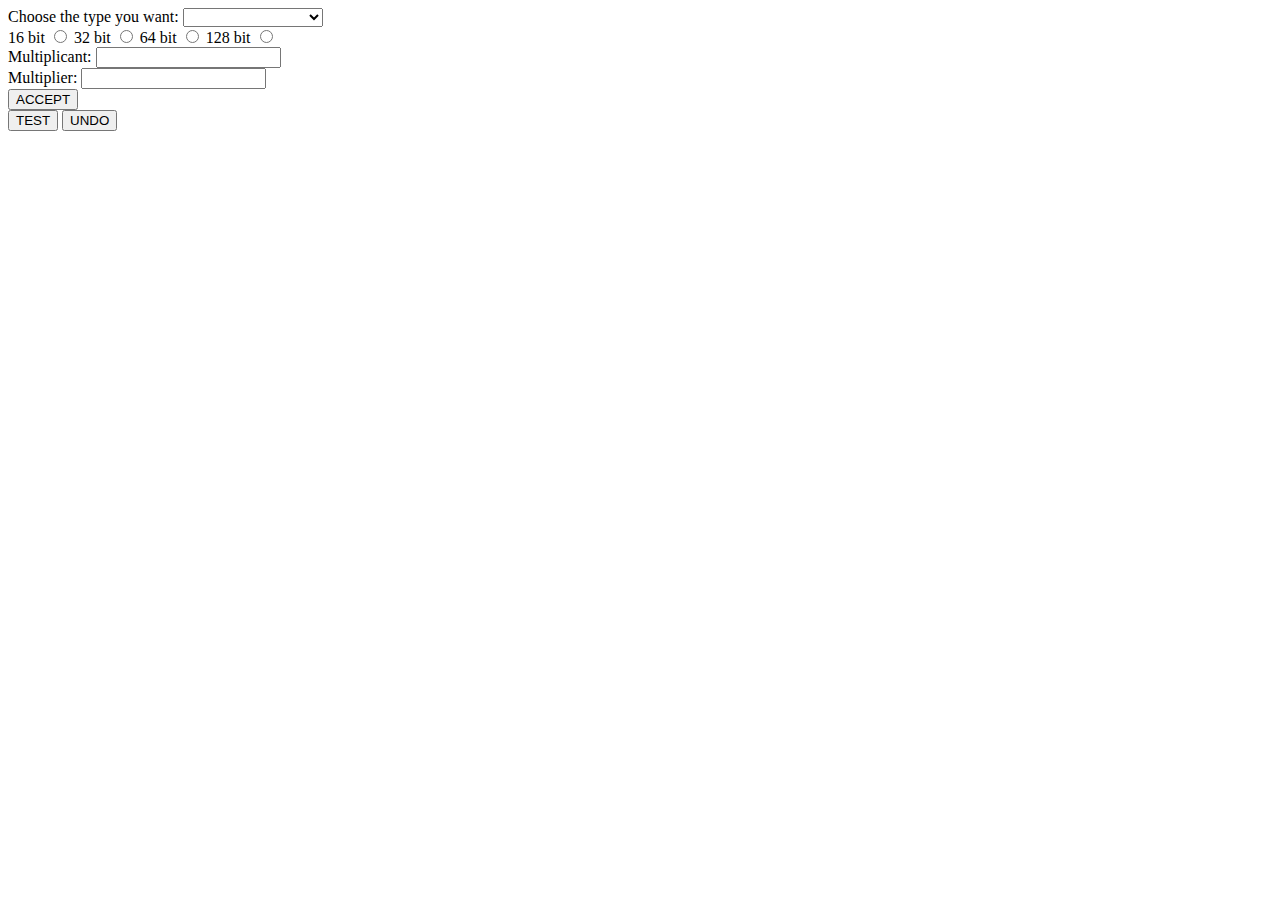
==== index.html @ 500faa07 "Move script file to the top with defer attribute for it to load after the page loads" ====
<!DOCTYPE html>
<html lang="en">
<head>
    <meta charset="UTF-8">
    <link rel="stylesheet" href="style.css">
    <meta http-equiv="X-UA-Compatible" content="IE=edge">
    <meta name="viewport" content="width=device-width, initial-scale=1.0">
    <script src="app.js" type="module" defer></script>
    <title>Document</title>
</head>
<body>
    <div class="container">

        <div class="form">
            <form >
                <div class="form-group">
                    <label for="type">Choose the type you want:</label>
                    <select id="type">
                        <option value="null"> </option>
                        <option value="multiplier">Multiplier</option>
                        <option value="multiplier-optimised">Optimised multiplier</option>
                        <option value="divider">Divider</option>
                        <option value="divider-optimised">Optimised divider</option>
                    </select>
                </div>

                <div class="form-group">
                    <label for="">
                        16 bit
                        <input type="radio" name="bits" value="16">
                    </label>
                
                    <label for="">
                        32 bit
                        <input type="radio" name="bits" value="32">
                    </label>

                    <label for="">
                        64 bit
                        <input type="radio" name="bits" value="64">
                    </label>

                    <label for="">
                        128 bit
                        <input type="radio" name="bits" value="64">
                    </label>
                </div>

                <div class="custom-dropdown">
                    <div class="form-group">
                        <label for="first-operand">Multiplicant:</label>
                        <input id="first-operand" type="number">
                    </div>
                    <div class="form-group">
                        <label for="second-operand">Multiplier:</label>
                        <input type="number" id="second-operand">
                    </div>
                </div>

                <button role = "submit" class="form-button">ACCEPT</button>
            </form>
        </div>
        <div id="main">
            
        </div>
        <button class="test" defer>TEST</button>
        <button class="undo" defer>UNDO</button>
    </div>

</body>
</html>
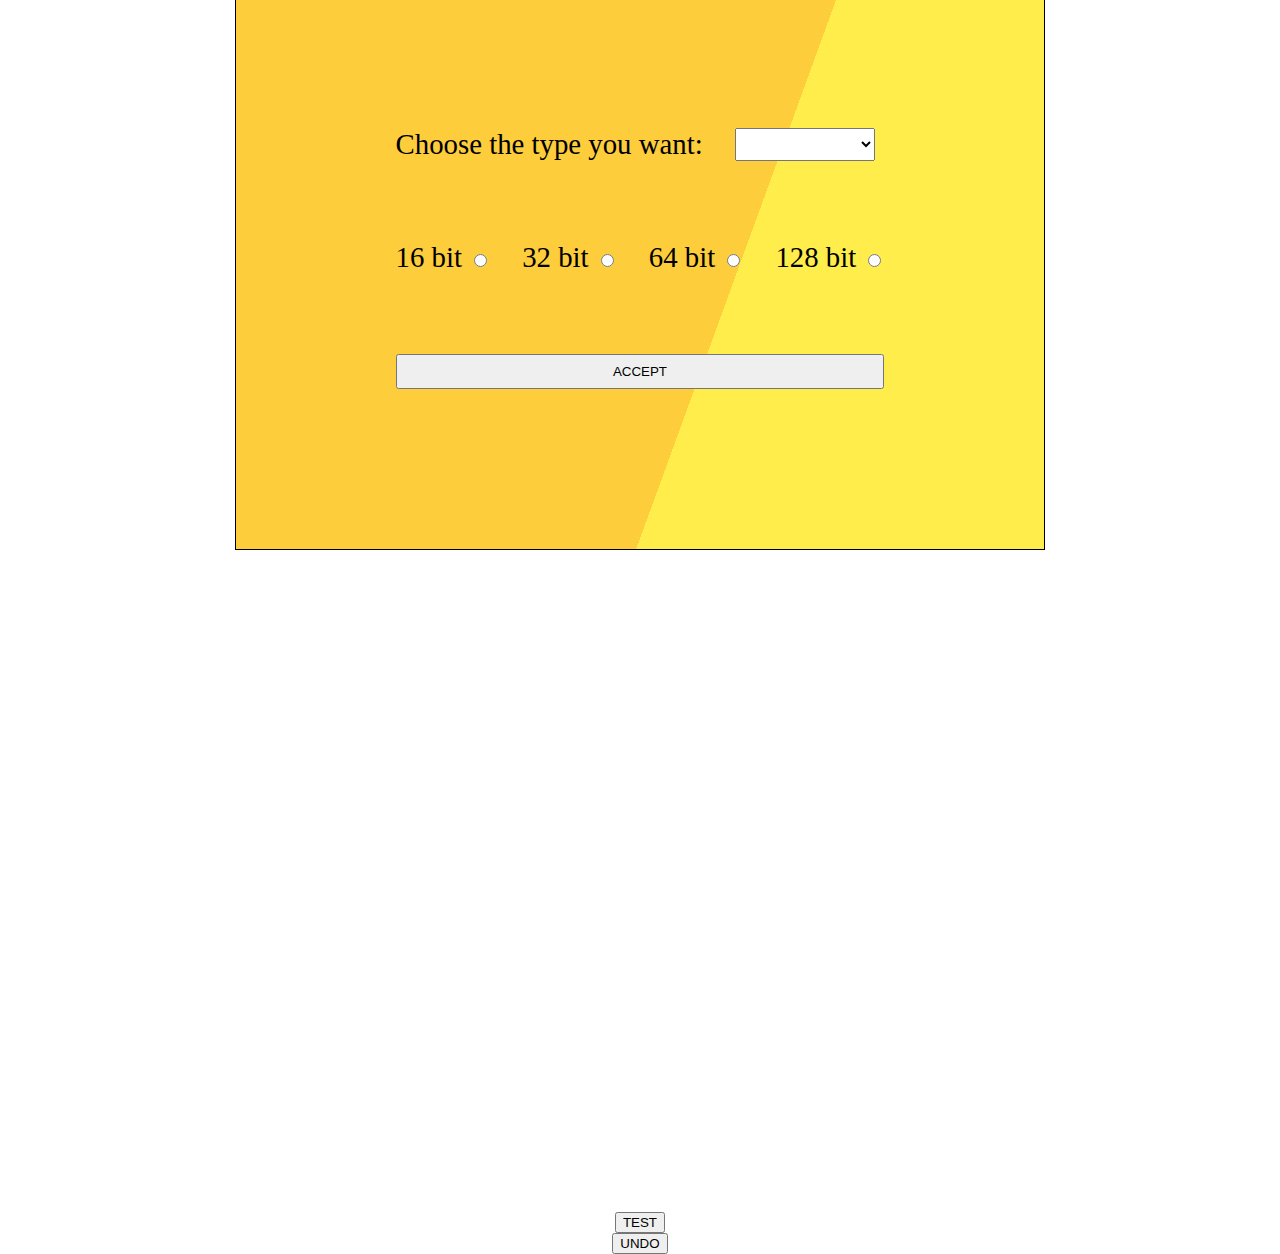
==== commit 6782100b: "Merge pull request #13 from bodln/refactoring" ====
--- a/index.html
+++ b/index.html
@@ -2,9 +2,9 @@
 <html lang="en">
 <head>
     <meta charset="UTF-8">
-    <link rel="stylesheet" href="style.css">
     <meta http-equiv="X-UA-Compatible" content="IE=edge">
     <meta name="viewport" content="width=device-width, initial-scale=1.0">
+    <link rel="stylesheet" href="style.css">
     <script src="app.js" type="module" defer></script>
     <title>Document</title>
 </head>
--- a/style.css
+++ b/style.css
@@ -0,0 +1,115 @@
+body {
+    margin: 0;
+    padding: 0;
+    padding-top: 10rem;
+    display: flex;
+    justify-content: center;
+}
+
+#main {
+    flex: 0 0 70%;
+    width: 100vw;
+    height: 100vh;
+    margin: 0%;
+    padding: 1rem;
+    width: 50vw;
+    height: 90vh;
+    display: grid;
+    grid-template-columns: 1fr 1fr 1fr 1fr 1fr 1fr 1fr;
+    grid-template-rows: 1fr 1fr 1fr 1fr 1fr 1fr 1fr;
+    grid-template-areas:
+        ". . . . . . . "
+        ". multiplicant multiplicant . . . . "
+        ". . . . . . . "
+        ". alu alu  . multiplier multiplier . "
+        ". . . . . . . "
+        ". product product . control control . "
+        ". . . . . . . ";
+}
+
+.multiplicant {
+    grid-area: multiplicant;
+    border: 1px solid red;
+    display: flex;
+    justify-content: center;
+    place-items: center;
+    align-items: center;
+}
+
+.multiplier {
+    grid-area: multiplier;
+    border: 1px solid red;
+    display: flex;
+    justify-content: center;
+    place-items: center;
+    align-items: center;
+}
+
+.product {
+    grid-area: product;
+    border: 1px solid red;
+    display: flex;
+    justify-content: center;
+    place-items: center;
+    align-items: center;
+}
+
+.control {
+    grid-area: control;
+    border: 1px solid red;
+    display: flex;
+    justify-content: center;
+    place-items: center;
+    align-items: center;
+    border-radius: 50%;
+}
+
+.alu {
+    grid-area: alu;
+    clip-path: polygon(49% 32%, 60% 0, 100% 0, 78% 100%, 25% 100%, 0 0, 36% 0);
+    width: 100%;
+    height: 100%;
+    background-color: aqua;
+    display: flex;
+    justify-content: center;
+    place-items: center;
+    align-items: center;
+    margin: 0%;
+    padding: 0%;
+}
+
+.container {
+    height: 100vh;
+    display: flex;
+    flex-direction: column;
+    justify-content: center;
+    align-items: center;
+}
+
+form {
+    display: flex;
+    flex-direction: column;
+    gap: 5rem;
+    border: 1px solid black;
+    padding: 10rem;
+    background: linear-gradient(110deg, #fdcd3b 60%, #ffed4b 60%);
+}
+
+.form-group {
+    display: flex;
+    gap: 2rem;
+    font-size: 1.8rem;
+}
+
+.custom-dropdown {
+    display: flex;
+    gap: 2rem;
+}
+
+.form-button {
+    padding: 0.5rem;
+}
+
+.input {
+    font-size: 1rem;
+}
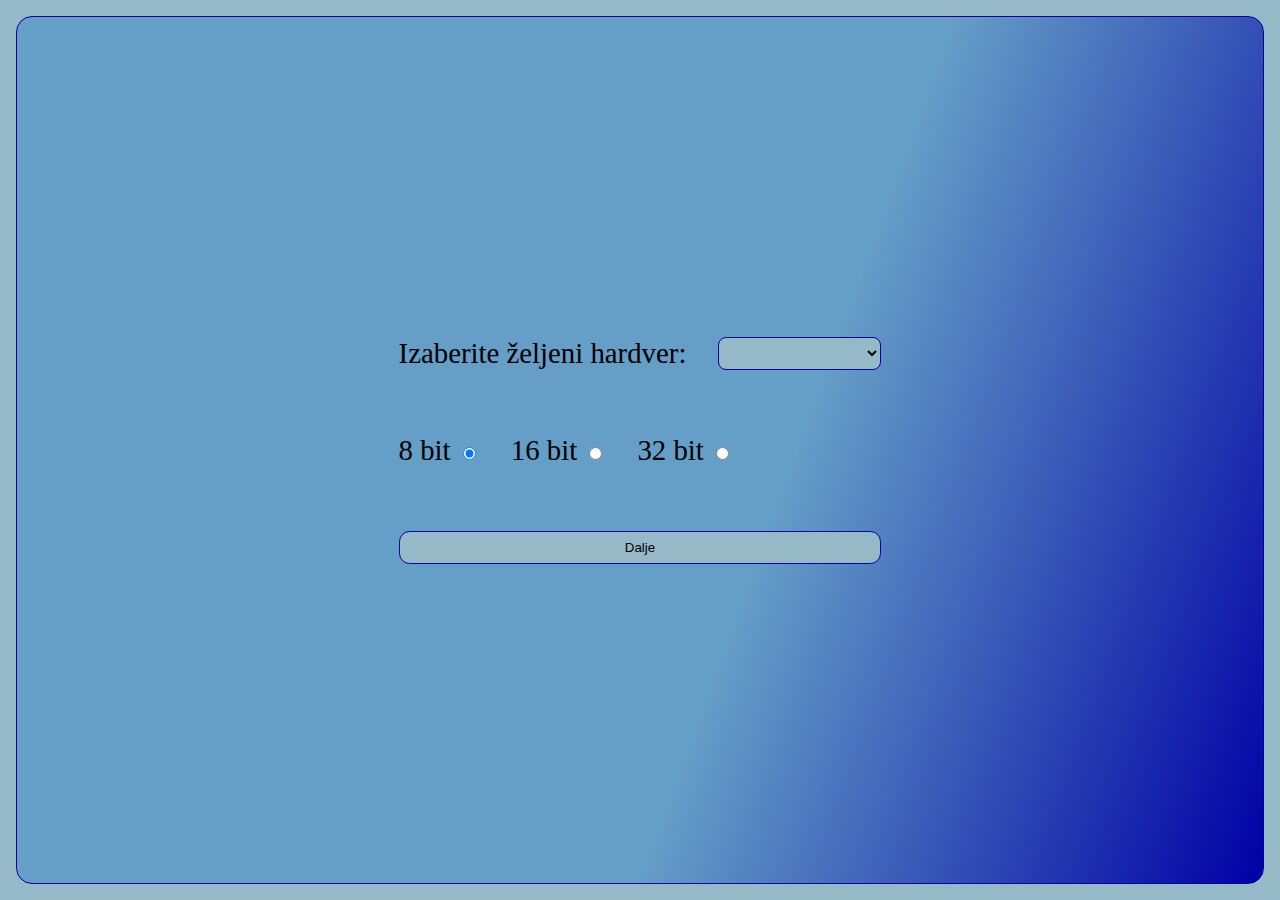
==== commit 64c4dbbb: "Hide inputs on deselect" ====
--- a/index.html
+++ b/index.html
@@ -11,60 +11,49 @@
 <body>
     <div class="container">
 
-        <div class="form">
-            <form >
+        <form class="form">
+            <div class="form-group">
+                <label for="type">Izaberite željeni hardver:</label>
+                <select id="type">
+                    <option></option>
+                    <option value="multiplier">Multiplication</option>
+                    <option value="multiplier-optimised">Optimised multiplication</option>
+                    <option value="divider">Division</option>
+                    <option value="divider-optimised">Optimised division</option>
+                </select>
+            </div>
+
+            <div class="form-group">
+                <label for="">
+                    8 bit
+                    <input id="bit8" type="radio" name="bits" value="8">
+                </label>
+
+                <label for="">
+                    16 bit
+                    <input id="bit16" type="radio" name="bits" value="16">
+                </label>
+            
+                <label for="">
+                    32 bit
+                    <input type="radio" name="bits" value="32">
+                </label>
+            </div>
+
+            <div class="custom-dropdown">
                 <div class="form-group">
-                    <label for="type">Choose the type you want:</label>
-                    <select id="type">
-                        <option value="null"> </option>
-                        <option value="multiplier">Multiplier</option>
-                        <option value="multiplier-optimised">Optimised multiplier</option>
-                        <option value="divider">Divider</option>
-                        <option value="divider-optimised">Optimised divider</option>
-                    </select>
+                    <label for="first-operand">Multiplicand:</label>
+                    <input id="first-operand" type="number">
                 </div>
+                <div class="form-group">
+                    <label for="second-operand">Multiplier:</label>
+                    <input type="number" id="second-operand">
+                </div>
+            </div>
 
-                <div class="form-group">
-                    <label for="">
-                        16 bit
-                        <input type="radio" name="bits" value="16">
-                    </label>
-                
-                    <label for="">
-                        32 bit
-                        <input type="radio" name="bits" value="32">
-                    </label>
-
-                    <label for="">
-                        64 bit
-                        <input type="radio" name="bits" value="64">
-                    </label>
-
-                    <label for="">
-                        128 bit
-                        <input type="radio" name="bits" value="64">
-                    </label>
-                </div>
-
-                <div class="custom-dropdown">
-                    <div class="form-group">
-                        <label for="first-operand">Multiplicant:</label>
-                        <input id="first-operand" type="number">
-                    </div>
-                    <div class="form-group">
-                        <label for="second-operand">Multiplier:</label>
-                        <input type="number" id="second-operand">
-                    </div>
-                </div>
-
-                <button role = "submit" class="form-button">ACCEPT</button>
-            </form>
-        </div>
-        <div id="main">
-            
-        </div>
-        <button class="test" defer>TEST</button>
-        <button class="undo" defer>UNDO</button>
+            <button role = "submit" class="form-button">Dalje</button>
+        </form>
+    
     </div>
 
 </body>
--- a/style.css
+++ b/style.css
@@ -1,98 +1,39 @@
+* {
+    box-sizing: border-box;
+}
+
 body {
     margin: 0;
     padding: 0;
-    padding-top: 10rem;
+}
+
+.container{
+    display: grid;
+    height: 100vh;
+    width: 100vw;
+    background-color: #95B9C7;
     display: flex;
     justify-content: center;
+    align-content: center;
+    flex-wrap: wrap;  
+    padding: 16px;  
 }
 
-#main {
-    flex: 0 0 70%;
-    width: 100vw;
-    height: 100vh;
-    margin: 0%;
-    padding: 1rem;
-    width: 50vw;
-    height: 90vh;
-    display: grid;
-    grid-template-columns: 1fr 1fr 1fr 1fr 1fr 1fr 1fr;
-    grid-template-rows: 1fr 1fr 1fr 1fr 1fr 1fr 1fr;
-    grid-template-areas:
-        ". . . . . . . "
-        ". multiplicant multiplicant . . . . "
-        ". . . . . . . "
-        ". alu alu  . multiplier multiplier . "
-        ". . . . . . . "
-        ". product product . control control . "
-        ". . . . . . . ";
-}
-
-.multiplicant {
-    grid-area: multiplicant;
-    border: 1px solid red;
-    display: flex;
-    justify-content: center;
-    place-items: center;
-    align-items: center;
-}
-
-.multiplier {
-    grid-area: multiplier;
-    border: 1px solid red;
-    display: flex;
-    justify-content: center;
-    place-items: center;
-    align-items: center;
-}
-
-.product {
-    grid-area: product;
-    border: 1px solid red;
-    display: flex;
-    justify-content: center;
-    place-items: center;
-    align-items: center;
-}
-
-.control {
-    grid-area: control;
-    border: 1px solid red;
-    display: flex;
-    justify-content: center;
-    place-items: center;
-    align-items: center;
-    border-radius: 50%;
-}
-
-.alu {
-    grid-area: alu;
-    clip-path: polygon(49% 32%, 60% 0, 100% 0, 78% 100%, 25% 100%, 0 0, 36% 0);
+.form {
     width: 100%;
     height: 100%;
-    background-color: aqua;
-    display: flex;
-    justify-content: center;
-    place-items: center;
-    align-items: center;
-    margin: 0%;
-    padding: 0%;
-}
-
-.container {
-    height: 100vh;
     display: flex;
     flex-direction: column;
     justify-content: center;
-    align-items: center;
-}
-
-form {
+    align-content: center;
+    gap: 4rem;
+    border: 1px solid #0000A5;
+    border-radius: 1rem;
+    padding: 4rem;
+    background: linear-gradient(110deg, #659EC7 60%, #0000A5);
     display: flex;
-    flex-direction: column;
-    gap: 5rem;
-    border: 1px solid black;
-    padding: 10rem;
-    background: linear-gradient(110deg, #fdcd3b 60%, #ffed4b 60%);
+    flex-wrap: wrap;
+    text-align: center;
 }
 
 .form-group {
@@ -107,9 +48,20 @@
 }
 
 .form-button {
+    background-color: #95B9C7;
     padding: 0.5rem;
+    border-radius: .8em;
+    border: 1px solid #0000A5;
+}
+.form-button:hover{
+    background-color: #1F45FC;
 }
 
 .input {
     font-size: 1rem;
 }
+#type, #first-operand, #second-operand{
+    border:1px solid #0000A5;
+    background-color: #95B9C7;
+    border-radius: .5rem;
+}